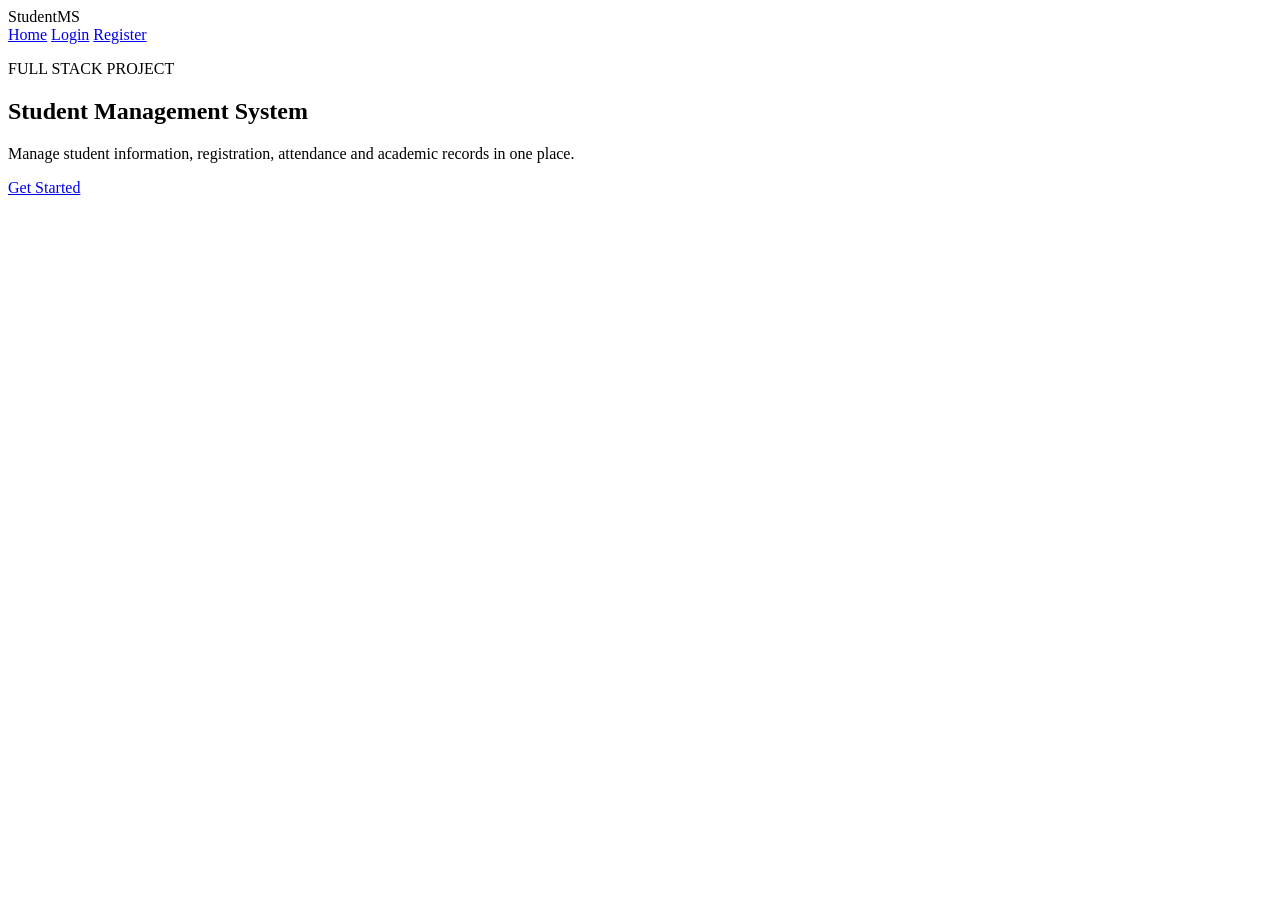
==== templates/index.html @ f1aa059c "Initial commit - Student Management System" ====
<!DOCTYPE html>
<html lang="en">
<head>
    <meta charset="UTF-8">
    <meta name="viewport" content="width=device-width, initial-scale=1.0">

    <title>Student Management System</title>

    <link rel="stylesheet"
          href="{{ url_for('static', filename='css/style.css') }}">
</head>

<body>

    <nav>
        <div class="logo">StudentMS</div>

        <div class="nav-links">
            <a href="/">Home</a>
            <a href="/login">Login</a>
            <a href="/register">Register</a>
        </div>
    </nav>

    <section class="hero">

        <div class="hero-content">

            <p class="tag">FULL STACK PROJECT</p>

            <h1>Student Management System</h1>

            <p>
                Manage student information, registration,
                attendance and academic records in one place.
            </p>

            <a href="/register" class="btn">
                Get Started
            </a>

        </div>

    </section>

</body>
</html>
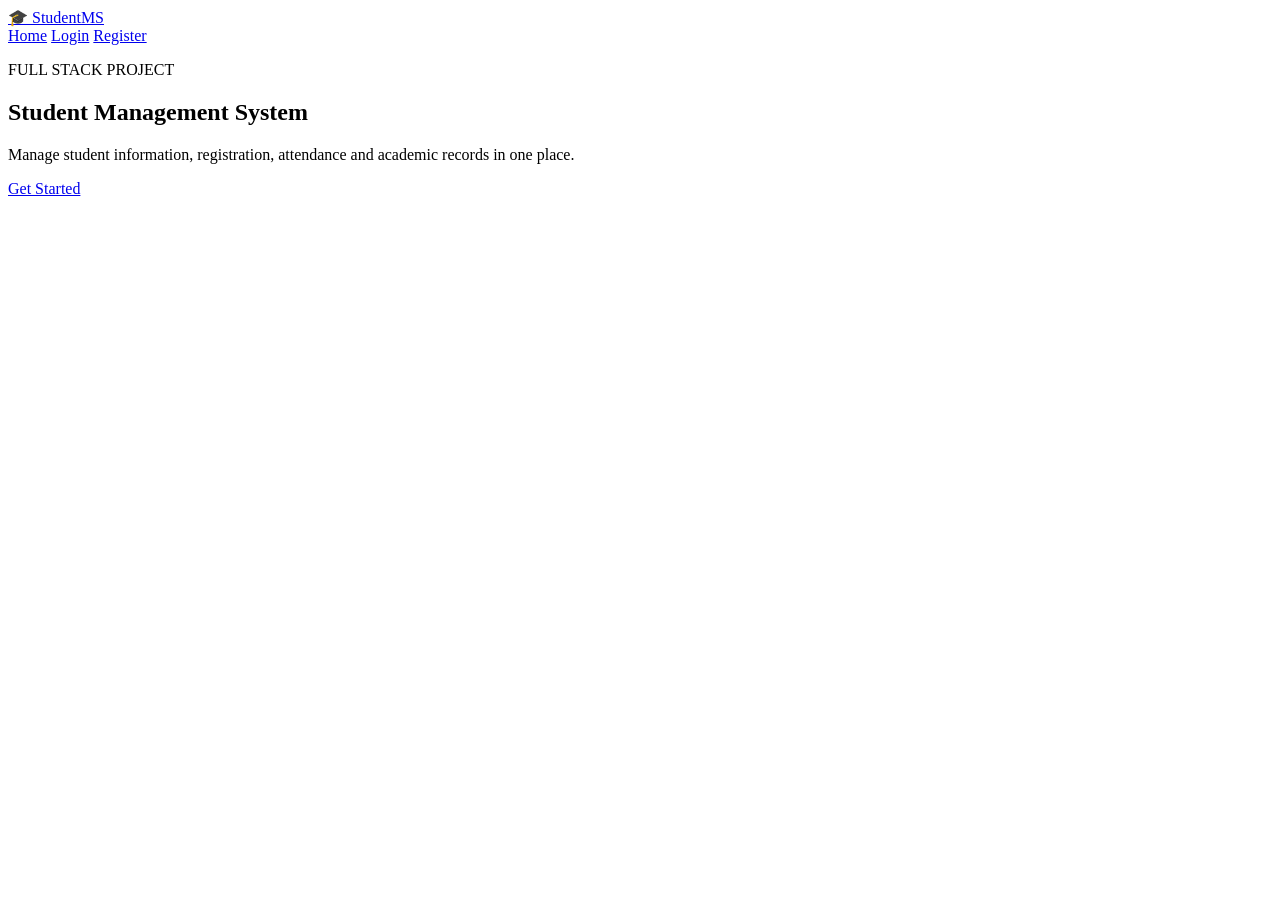
==== commit e35fb50a: "Improve backend validation and UI" ====
--- a/templates/index.html
+++ b/templates/index.html
@@ -1,5 +1,6 @@
 <!DOCTYPE html>
 <html lang="en">
+
 <head>
     <meta charset="UTF-8">
     <meta name="viewport" content="width=device-width, initial-scale=1.0">
@@ -12,16 +13,26 @@
 
 <body>
 
-    <nav>
-        <div class="logo">StudentMS</div>
+    <!-- NAVBAR -->
+    <nav class="navbar">
 
-        <div class="nav-links">
-            <a href="/">Home</a>
-            <a href="/login">Login</a>
-            <a href="/register">Register</a>
+        <div class="navbar-container">
+
+            <a href="/" class="logo">
+                🎓 StudentMS
+            </a>
+
+            <div class="nav-links">
+                <a href="/">Home</a>
+                <a href="/login">Login</a>
+                <a href="/register">Register</a>
+            </div>
+
         </div>
+
     </nav>
 
+    <!-- HERO -->
     <section class="hero">
 
         <div class="hero-content">
